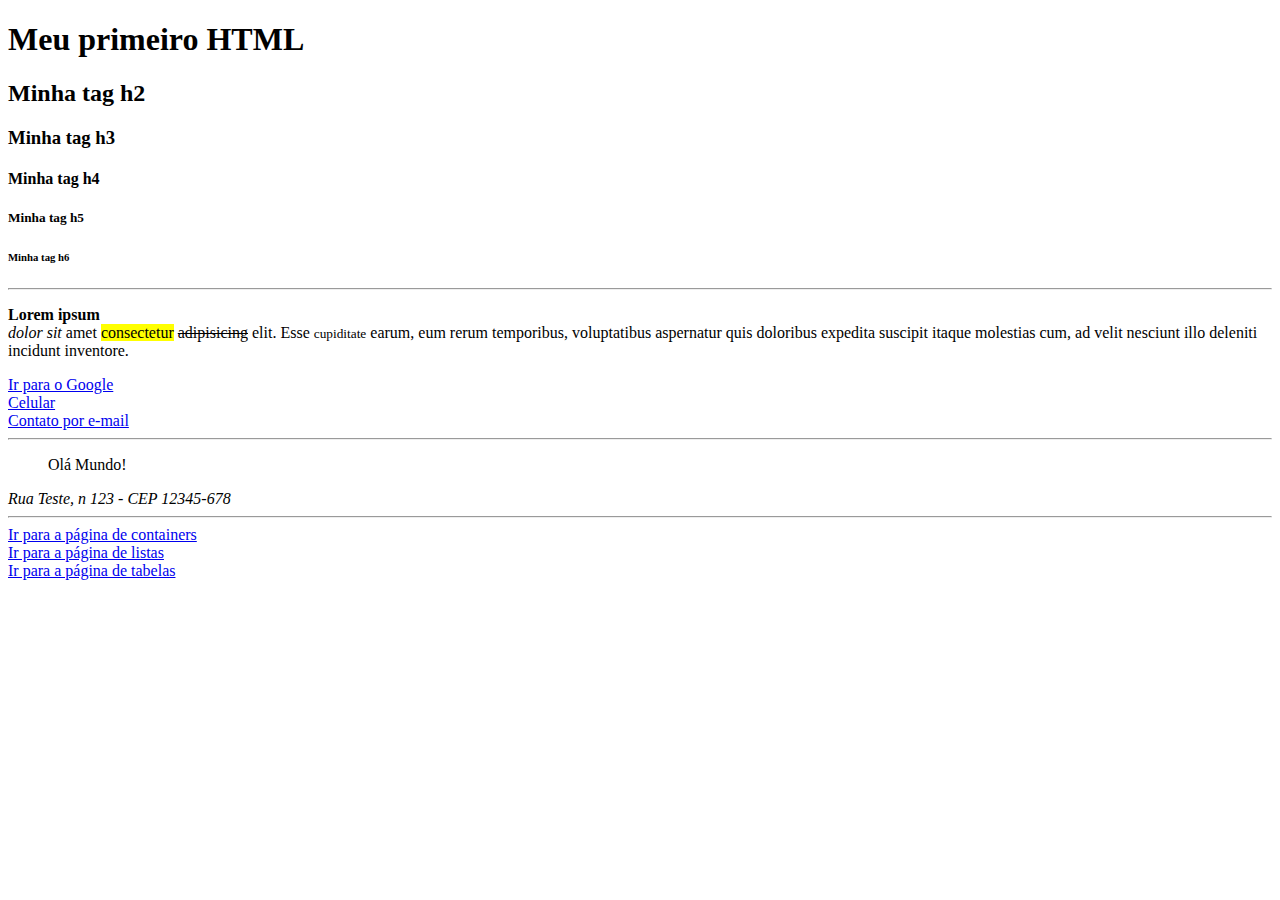
==== index.html @ 0514ad22 "Atualização Site Aula Ebac" ====
<!DOCTYPE html>
<html lang="pt-br">
<head>
    <meta charset="UTF-8">
    <meta name="viewport" content="width=device-width, initial-scale=1.0">
    <title>Meu primeiro HTML</title>
</head>
<body>
    <h1>Meu primeiro HTML</h1>
    <h2>Minha tag h2</h2>
    <h3>Minha tag h3</h3>
    <h4>Minha tag h4</h4>
    <h5>Minha tag h5</h5>
    <h6>Minha tag h6</h6>
    <hr>
    <p> <b>Lorem</b> <strong>ipsum</strong> <br>
        <i>dolor</i> <em>sit</em> amet <mark>consectetur</mark>
     <del>adipisicing</del> elit. Esse <small>cupiditate</small> <span>earum</span>, eum rerum temporibus, voluptatibus aspernatur quis doloribus expedita suscipit itaque molestias cum, ad velit nesciunt illo deleniti incidunt inventore.</p>
    <a href="http://google.com" title="Ir para o Site do Google">Ir para o Google</a> <br>
    <a href="tel:41997338404">Celular</a> <br>
    <a href="mailto:juliodexter@gmail.com">Contato por e-mail</a>
    <hr>
    <blockquote>
        Olá Mundo!
    </blockquote>
    <address>
        Rua Teste, n 123 - CEP 12345-678
    </address>
    <hr />
    <a href="./containers.html">Ir para a página de containers</a> <br>
    <a href="./listas.html">Ir para a página de listas</a> <br>
    <a href="./tabelas.html">Ir para a página de tabelas</a>

</body>
</html>
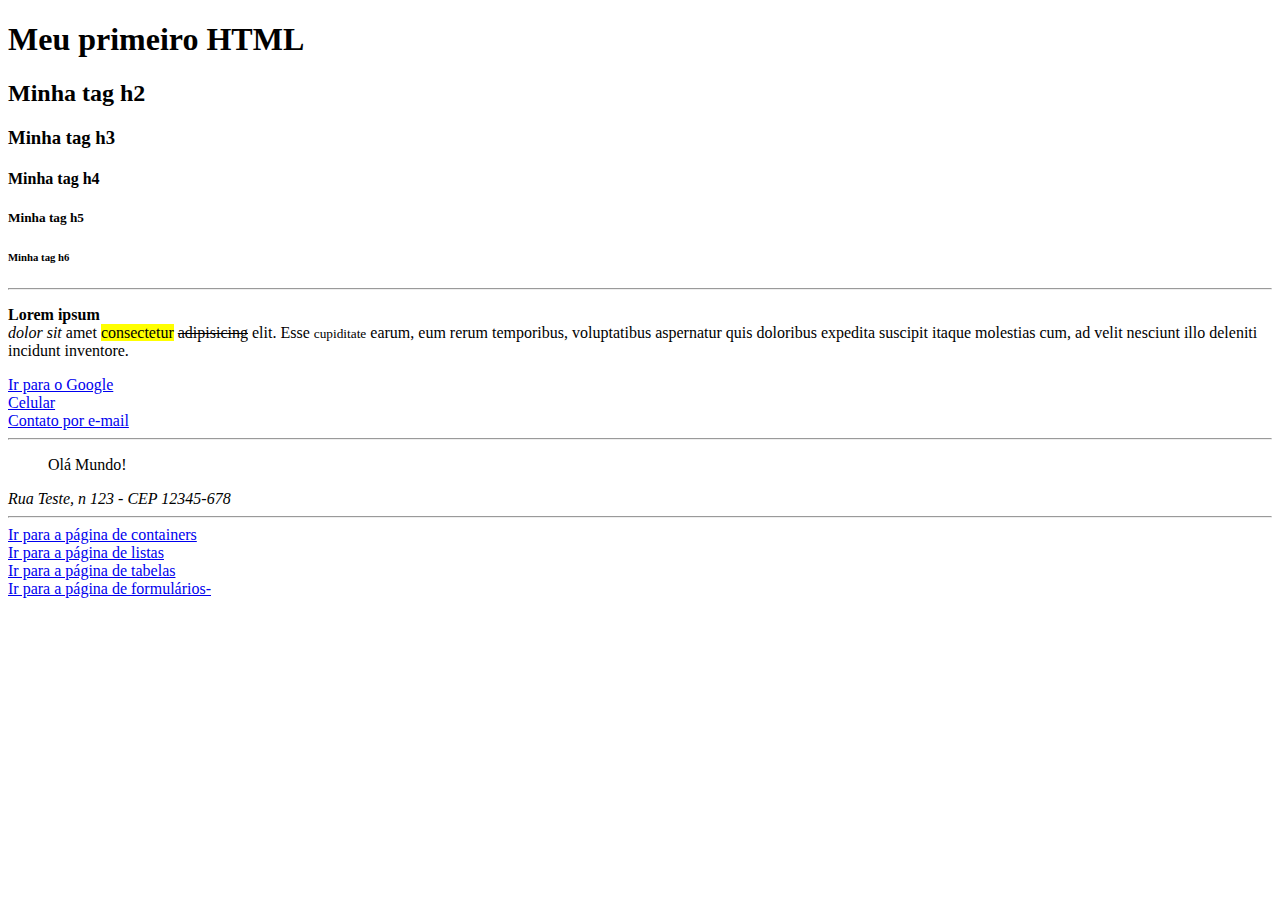
==== commit acfb2ec5: "Adicionado Formulários no Index" ====
--- a/index.html
+++ b/index.html
@@ -29,7 +29,8 @@
     <hr />
     <a href="./containers.html">Ir para a página de containers</a> <br>
     <a href="./listas.html">Ir para a página de listas</a> <br>
-    <a href="./tabelas.html">Ir para a página de tabelas</a>
+    <a href="./tabelas.html">Ir para a página de tabelas</a> <br>
+    <a href="./forms.html">Ir para a página de formulários-</a>
 
 </body>
 </html>